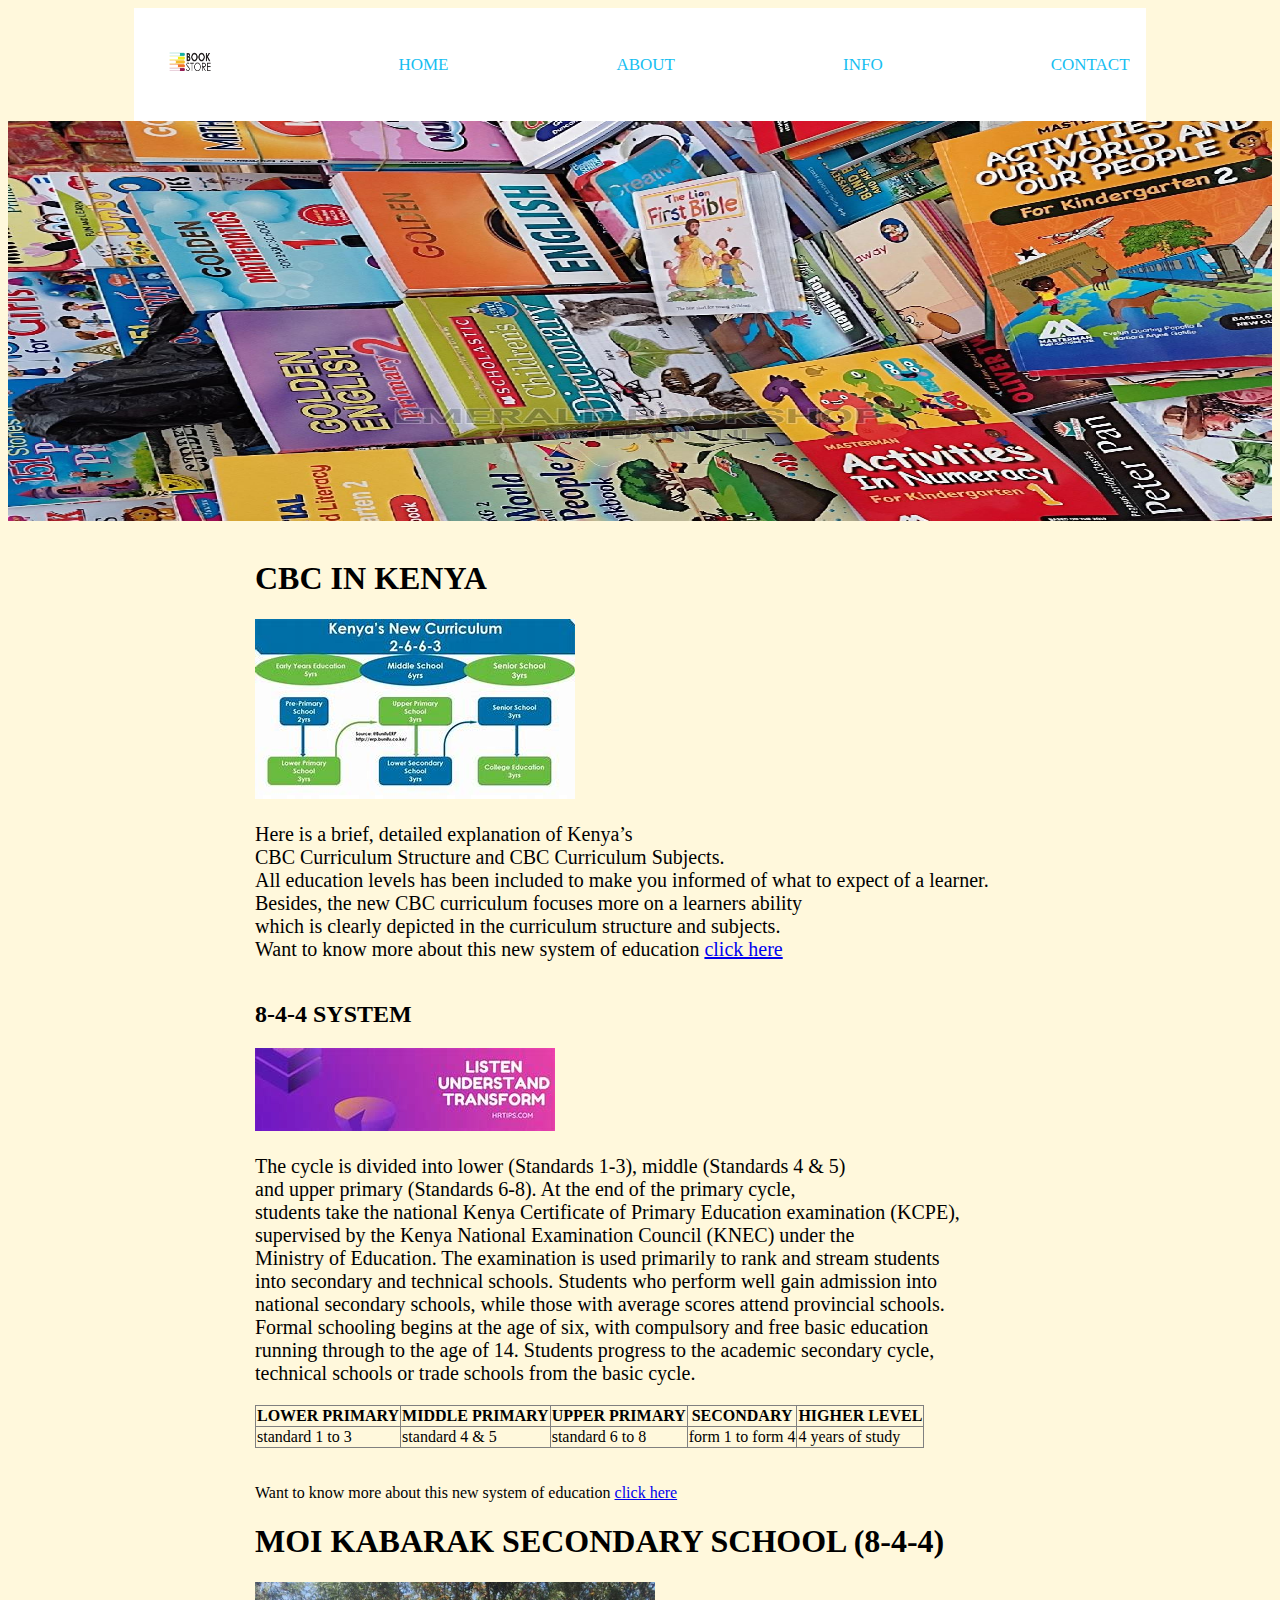
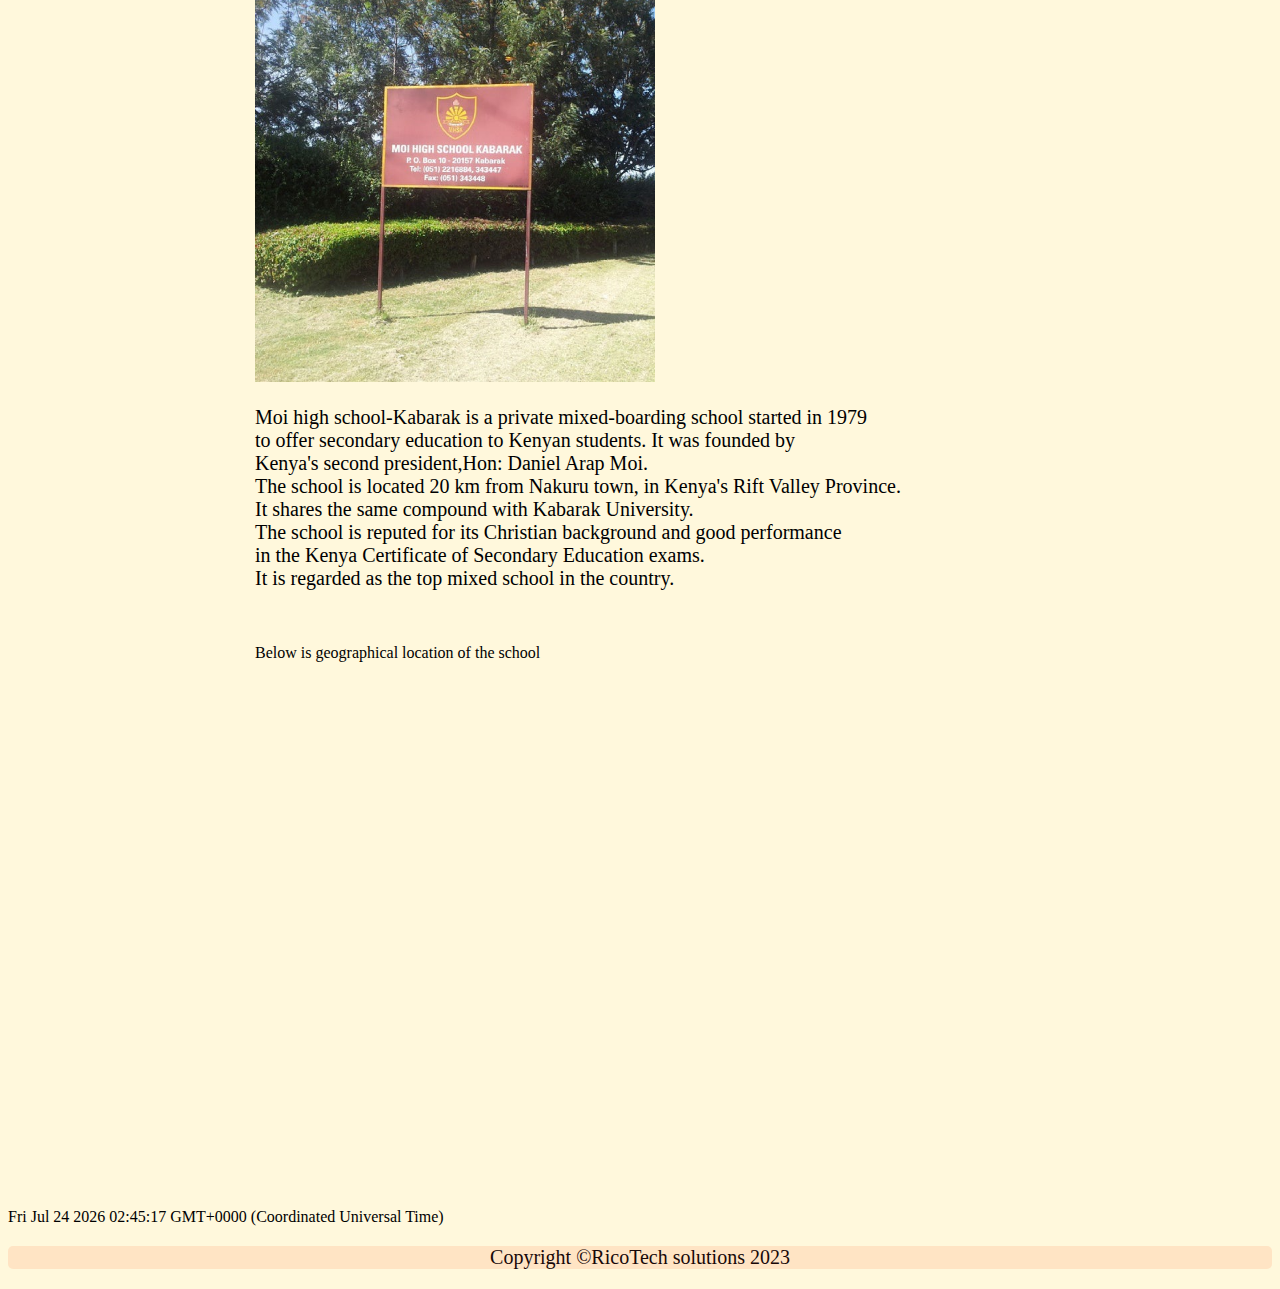
==== index.html @ 1914d54a "initial commit" ====
<!DOCTYPE html>
<html lang="en">
<head>
    <meta charset="UTF-8">
    <meta http-equiv="X-UA-Compatible" content="IE=edge">
    <meta name="viewport" content="width=device-width, initial-scale=1.0">
    <link rel="stylesheet" href="style.css">
    <title>homepage</title>

</head>
<body>
    <div class="navbar">
        <div class="icon">
        <a href="index.html"><img class="logo" style="width: 80px; height: 80px;" src="Image/logo.png" alt="LOGO"></a>
        </div>
        <a href="index.html">HOME</a>
        <a href="about.html">ABOUT</a>
        <a href="info.html">INFO</a>
        <a href="contact.html">CONTACT</a>
    </div>
    <div id="slider">
        <figure>
            <img src="Image/book1.jpg">
            <img src="Image/book2.jpg">
            <img src="Image/store3.jpeg">
            <img src="Image/store4.jpg">
            <img src="Image/MY.jpg">
        </figure>
    </div>
    <br>
    <div class="article">
        <div class="art1">
            <h1>CBC IN KENYA</h1>
            <img src="Image/ccc.jpg" alt="cbc">
            <p style="font-size: 20px;">Here is a brief, detailed explanation of Kenya’s 
                <br> CBC Curriculum Structure  and CBC Curriculum Subjects. <br>
                 All education levels has been included to make you informed of what to expect of a learner.
                 <br>Besides, the new CBC curriculum focuses more on a learners ability 
                 <br> which is clearly depicted in the curriculum structure and subjects.  
                 <br> Want to know more about this new system of education <a href="https://kenyansconsult.co.ke/cbc-curriculum-structure-and-subjects-you-should-know-about/">click here</a>  
           </p>
        </div>
        <div>
            <h2>8-4-4 SYSTEM</h2>
            <img src="Image/844.jpg" alt="8-4-4">
            <p style="font-size: 20px;">The cycle is divided into lower (Standards 1-3), middle (Standards 4 & 5) 
                <br> and upper primary (Standards 6-8). At the end of the primary cycle,
                <br> students take the national Kenya Certificate of Primary Education examination (KCPE),
                <br> supervised by the Kenya National Examination Council (KNEC) under the 
                <br> Ministry of Education. The examination is used primarily to rank and stream students
                <br> into secondary and technical schools. Students who perform well gain admission into 
                <br> national secondary schools, while those with average scores attend provincial schools.
                <br> Formal schooling begins at the age of six, with compulsory and free basic education 
                <br> running through to the age of 14. Students progress to the academic secondary cycle,
                <br> technical schools or trade schools from the basic cycle.
                <br>
                <table border="1" style="border-collapse: collapse; padding: 10px;">
                    <th>LOWER PRIMARY</th>
                    <th>MIDDLE PRIMARY</th>
                    <th>UPPER PRIMARY</th>
                    <th>SECONDARY</th>
                    <th>HIGHER LEVEL</th>
                    <tr>
                        <td>standard 1 to 3</td>
                        <td>standard 4 & 5</td>
                        <td>standard 6 to 8</td>
                        <td>form 1 to form 4</td>
                        <td>4 years of study</td>
                    </tr>
                </table>
                <br> <br> Want to know more about this new system of education <a href="https://ercec.sc.ke/p8-4-4.html">click here</a>
            </p>
            <h1>MOI KABARAK SECONDARY SCHOOL (8-4-4)</h1>
        <img style="height: 400px; width: 400px;" src="Image/moi.jpg">
        <P style="font-family: 'Times New Roman', Times, serif;font-size: 20px;">Moi high school-Kabarak is a private mixed-boarding school started in 1979
            <br> to offer secondary education to Kenyan students. It was founded by
            <br> Kenya's second president,Hon: Daniel Arap Moi. <br>

            The school is located 20 km from Nakuru town, in Kenya's Rift Valley Province.
            <br> It shares the same compound with Kabarak University. <br>
            
            The school is reputed for its Christian background and good performance 
            <br> in the Kenya Certificate of Secondary Education exams.
            <br> It is regarded as the top mixed school in the country.
            
            </P>
            <br>
            <p>Below is geographical location of the school</p>
        <iframe width="770" height="510" id="gmap_canvas" src="https://maps.google.com/maps?q=kabarak university&t=&z=10&ie=UTF8&iwloc=&output=embed" frameborder="0" scrolling="no" marginheight="0" marginwidth="0">
            
        </iframe>

        </div>

    </div>
    <script>
        document.write("<p>" +Date() + "<p>");
    </script>
    <section class="footer">
        <p style="font-size:20px">Copyright &copy;RicoTech solutions 2023</p>
     </section>
</body>
</html>
---- style.css ----
.navbar{
    display: flex;
    justify-content: space-between;
    align-items: center;
    width: 80%;
    background-color: #fff;
    margin: auto;
}

body{
    background-color: cornsilk;
}
.navbar :hover{
    color: red;
}
#slider{
    overflow: hidden;

}
#slider figure{
    position: relative;
    width: 500%;;
    margin: 0;
    left: 0;
    animation:11s slider infinite;
    font-size: 0;
    text-align: left;
}
#slider figure img{
    float: left;
    width: 20%;
    height: 400px;

}
@keyframes slider{
    0% {left: 0;}
    20% {left: 0;}
    25% {left: -100%;}
    45%{ left: -100%;}
    50%{left: -200%;}
    70%{left: -200%;}
    75%{left: -300%;}
    95%{left: -300%;}
    100%{left: -400%;}
}
.article{
    display: grid;
    
    align-items: center;
    justify-content: center;
}
.article .art1{
    align-items: center;

}
.gmap_canvas{
    align-items: center;
    justify-content: center;
    font-family: 'Times New Roman', Times, serif;
    font-size: 20px;
    text-align: center;
}
.footer{
    text-align:center; 
    color: rgb(24, 8, 8);
    background-color: bisque;
    border-radius: 5px;
}
.abt{
    text-align: center;
    justify-content: center;
    align-items: center;
}
.abt p{
    font-size: 20px;
    font-family: 'Times New Roman', Times, serif;
    justify-content: center;
}
#cont{
    text-align: center;
    align-items: center;
    justify-content: center;
    font-family: 'Times New Roman', Times, serif;
    font-size: 20px;
}
.navbar a{
    float: left;
    display: block;
    color: #16bef1;
    text-align: center;
    padding: 14px 16px;
    text-decoration: none;
    font-size: 17px;
}
.navbar a:hover{
    background-color: #ddd;
    color: black;
}
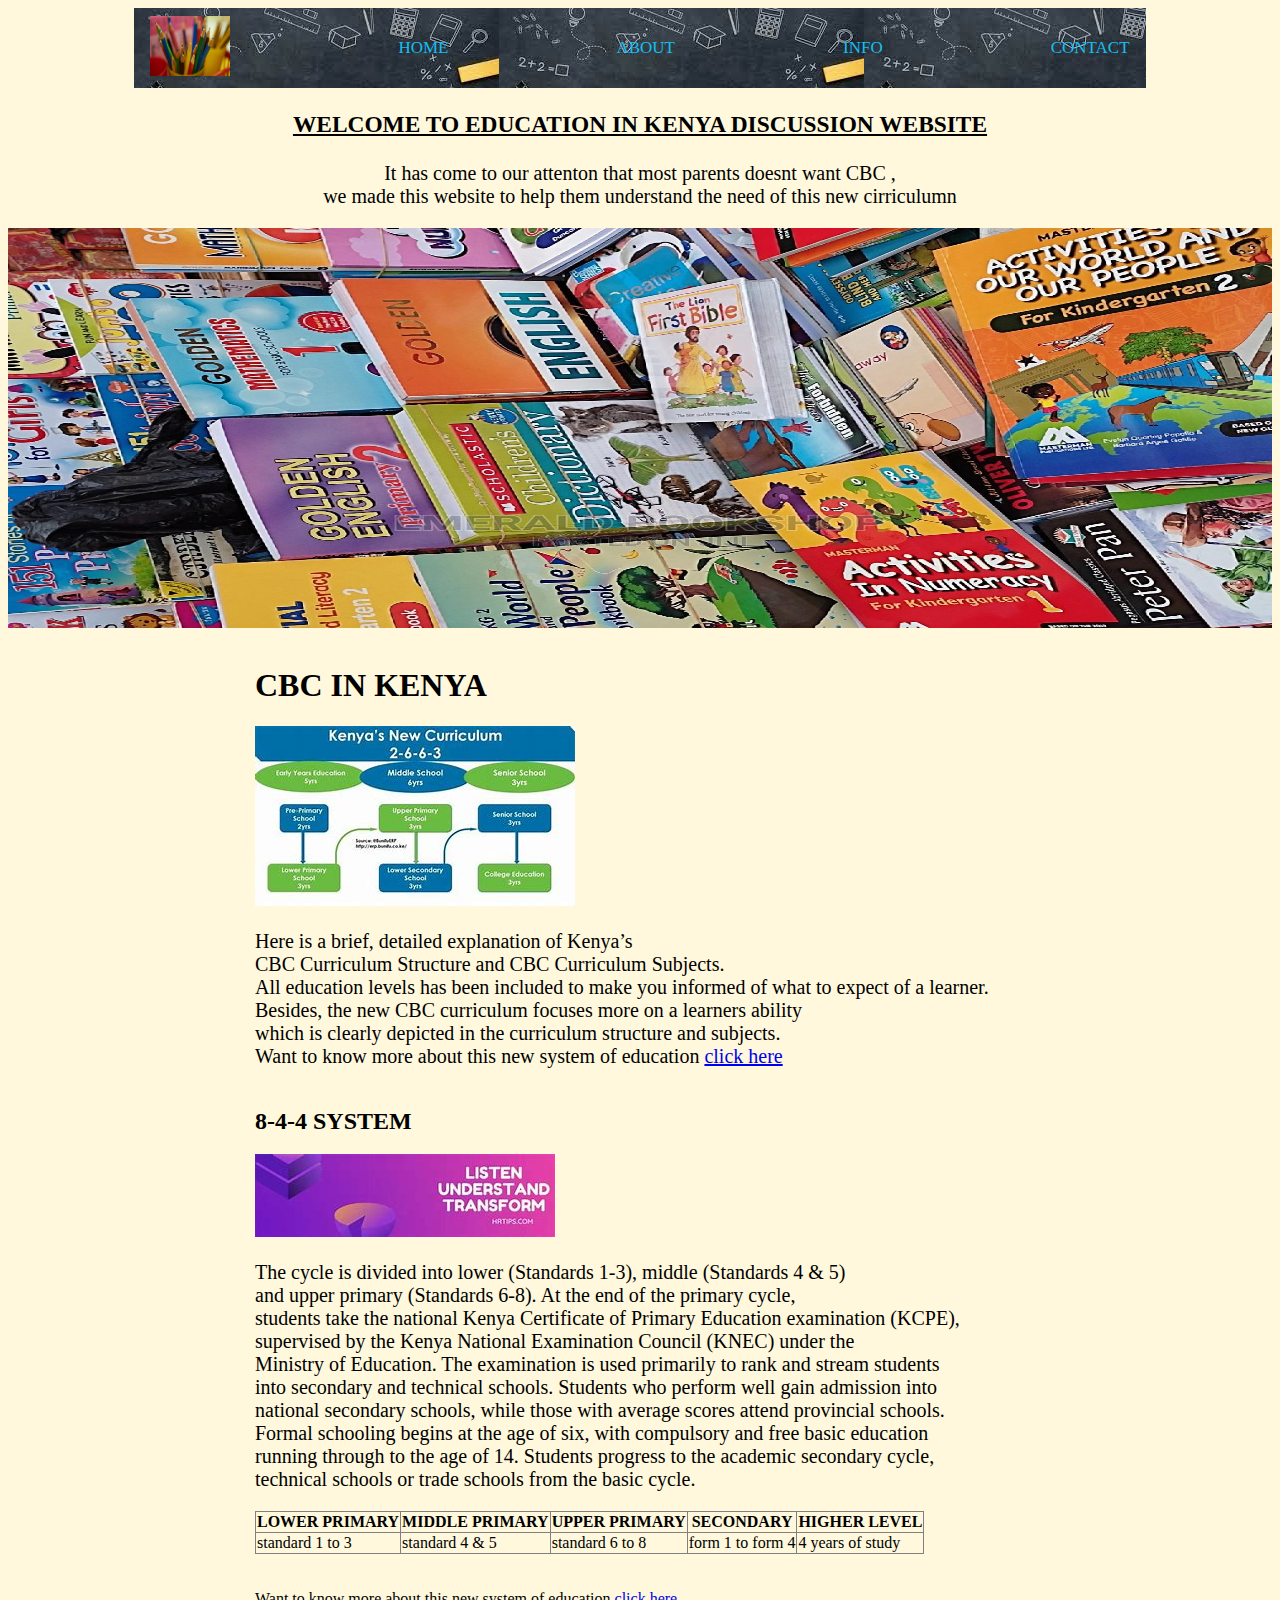
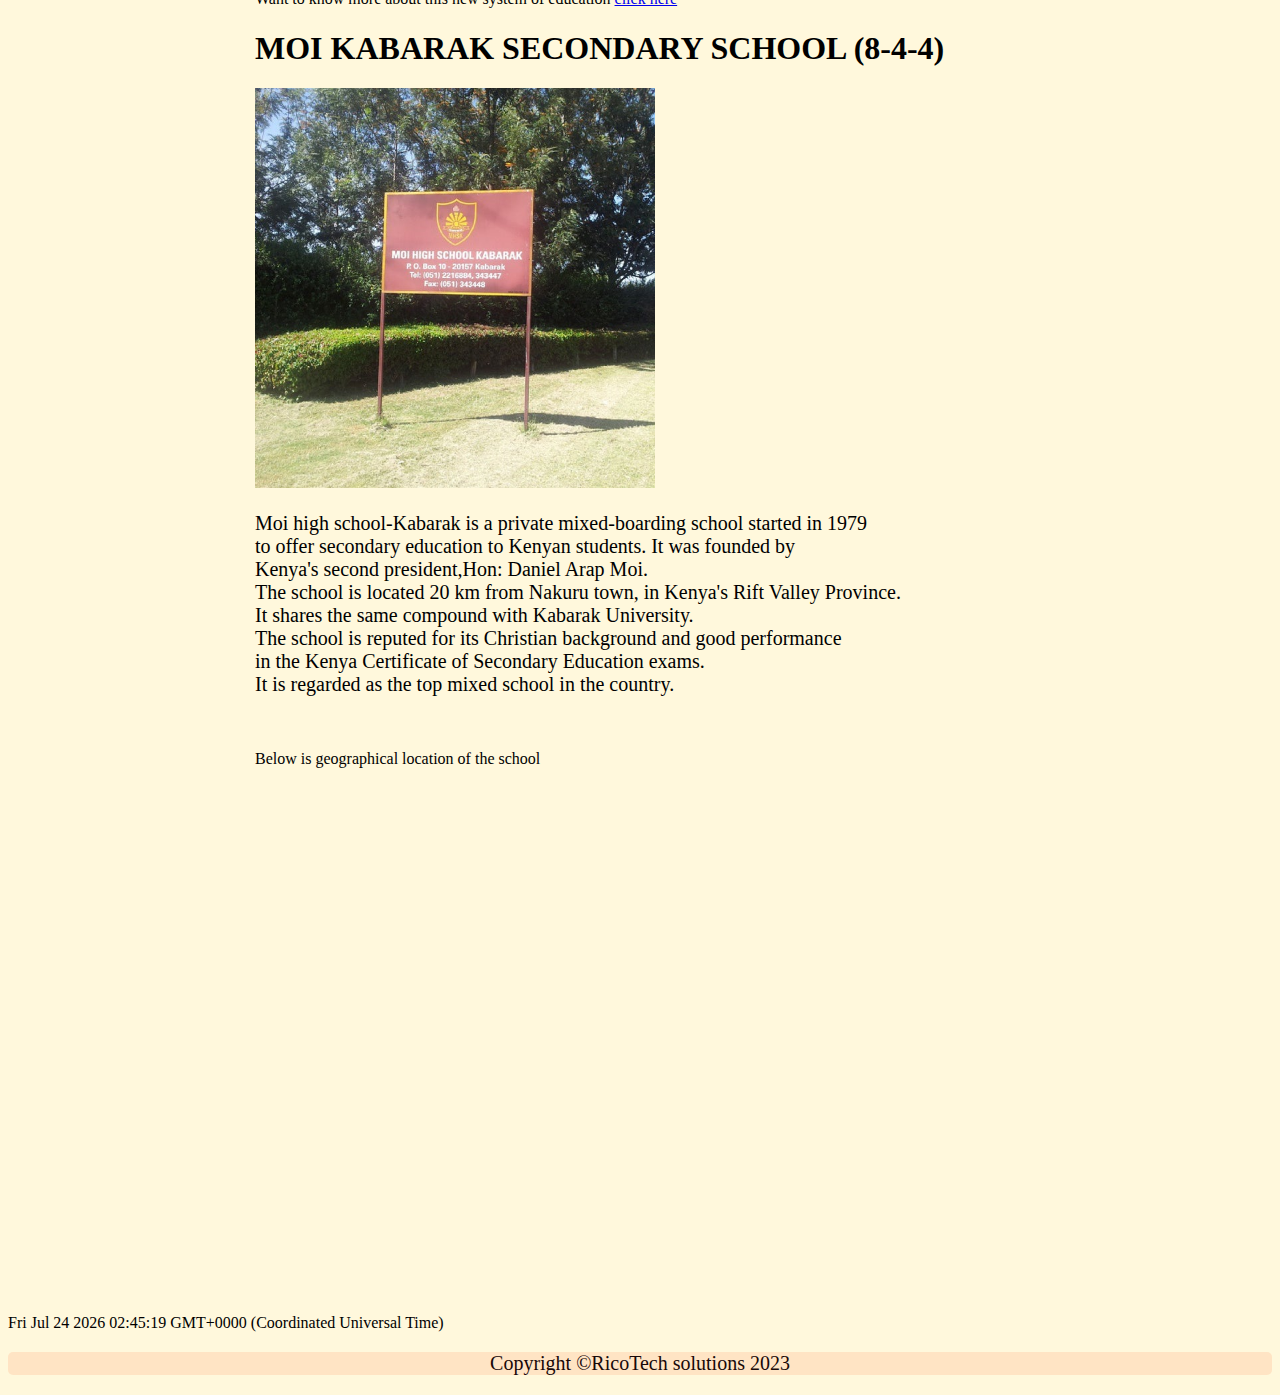
==== commit c4d8b0f5: "edu" ====
--- a/index.html
+++ b/index.html
@@ -11,12 +11,17 @@
 <body>
     <div class="navbar">
         <div class="icon">
-        <a href="index.html"><img class="logo" style="width: 80px; height: 80px;" src="Image/logo.png" alt="LOGO"></a>
+        <a href="index.html"><img class="logo" style="width: 80px; height: 60px;" src="Image/logo.jpg" alt="LOGO"></a>
         </div>
         <a href="index.html">HOME</a>
         <a href="about.html">ABOUT</a>
         <a href="info.html">INFO</a>
         <a href="contact.html">CONTACT</a>
+    </div>
+    <div class="wel">
+        <h3><b>WELCOME TO EDUCATION IN KENYA DISCUSSION WEBSITE</b></h3>
+        <p>It has come to our attenton that most parents doesnt want CBC ,
+            <br> we made this website to help them understand the need of this new cirriculumn</p>
     </div>
     <div id="slider">
         <figure>
--- a/style.css
+++ b/style.css
@@ -2,9 +2,11 @@
     display: flex;
     justify-content: space-between;
     align-items: center;
+    height: 80px ;
     width: 80%;
     background-color: #fff;
     margin: auto;
+    background-image: url(Image/naaa.jpg);
 }
 
 body{
@@ -93,6 +95,21 @@
     font-size: 17px;
 }
 .navbar a:hover{
-    background-color: #ddd;
+    background-color: #09ebf3;
     color: black;
+}
+.kk{
+    background-image: url(Image/lin.jpg);
+    color: #fff;
+}
+.wel h3{
+    text-decoration: underline;
+    text-transform: capitalize;
+}
+.wel{
+    text-align: center;
+    align-items: center;
+    justify-content: center;
+    font-family: 'Times New Roman', Times, serif;
+    font-size: 20px;
 }